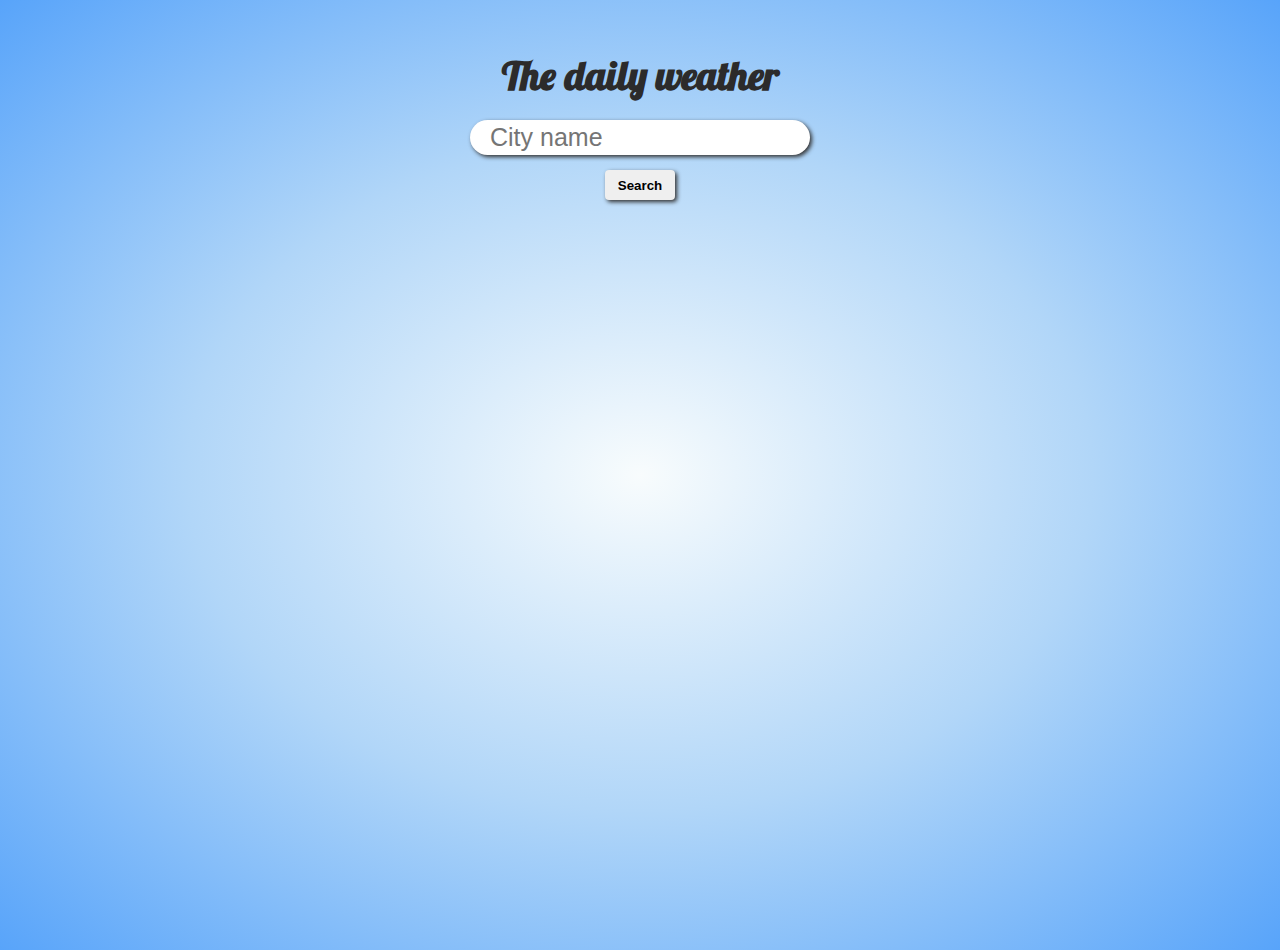
==== weather-app/index.html @ a04d277d "Extra style added and made responsive. still work on js file" ====
<!DOCTYPE html>
<html lang="en">
  <head>
    <meta charset="UTF-8" />
    <meta http-equiv="X-UA-Compatible" content="IE=edge" />
    <meta name="viewport" content="width=device-width, initial-scale=1.0" />
    <link
      href="https://fonts.googleapis.com/css2?family=Lobster&display=swap"
      rel="stylesheet"
    />
    <link rel="stylesheet" href="style.css" />

    <title>Weather-app</title>
  </head>
  <body>
    <!--Dynamically in javascript created-->
    <script src="main.js"></script>
  </body>
</html>
---- weather-app/style.css ----
* {
  padding: 0;
  margin: 0;
}
body {
  height: 100vh;
  max-width: 100vw;
  box-sizing: border-box;
  font-family: sans-serif;
  background-image: radial-gradient(
    rgb(248, 252, 253),
    rgb(177, 214, 248),
    rgb(88, 164, 250)
  );
}
.container {
  display: flex;
  flex-wrap: wrap;
  justify-content: center;
  align-items: center;
  margin: 15px;
}
.search {
  display: flex;
  flex-direction: column;
  justify-content: center;
  align-items: center;
  border: none;
  margin-top: 50px;
}
.header {
  margin-bottom: 20px;
  font-family: "Lobster", cursive;
  font-size: 40px;
  color: rgb(44, 43, 43);
}
.myInput {
  height: 35px;
  width: 300px;
  border-radius: 20px;
  border: none;
  font-size: 25px;
  padding: 0px 20px;
  box-shadow: 2px 2px 4px rgb(49, 49, 49);
}
.btn {
  height: 30px;
  width: 70px;
  margin-top: 15px;
  border-radius: 4px;
  border: none;
  font-weight: bold;
  box-shadow: 2px 2px 4px rgb(49, 49, 49);
}
.btn:hover {
  transform: translateY(1px);
  background-color: rgb(25, 108, 252);
  color: rgb(255, 255, 255);
  cursor: pointer;
}

.minMax {
  display: flex;
}
.minMax p {
  margin: 0px 10px;
}

.weather {
  display: flex;
  flex-direction: column;
  justify-content: center;
  align-items: center;
  margin: 30px 15px;
  box-shadow: 5px 5px 8px rgb(48, 47, 47);
  background-image: radial-gradient(
    rgb(193, 238, 252),
    rgb(85, 168, 245),
    rgb(63, 128, 250)
  );
  border-radius: 10px;
  padding: 20px 10px;
}
.weather:hover {
  transform: translateY(-3px);
  cursor: pointer;
}
.name {
  margin-bottom: 15px;
}
.dateTime {
  display: flex;
}
.time {
  margin-left: 20px;
}
.image {
  width: 120px;
}
@media (max-width: 650px) {
  .header {
    font-size: 30px;
  }
  .myInput {
    height: 30px;
    width: 200px;
    border-radius: 18px;
    border: none;
    font-size: 20px;
    padding: 0px 20px;
    box-shadow: 2px 2px 4px rgb(49, 49, 49);
  }
}
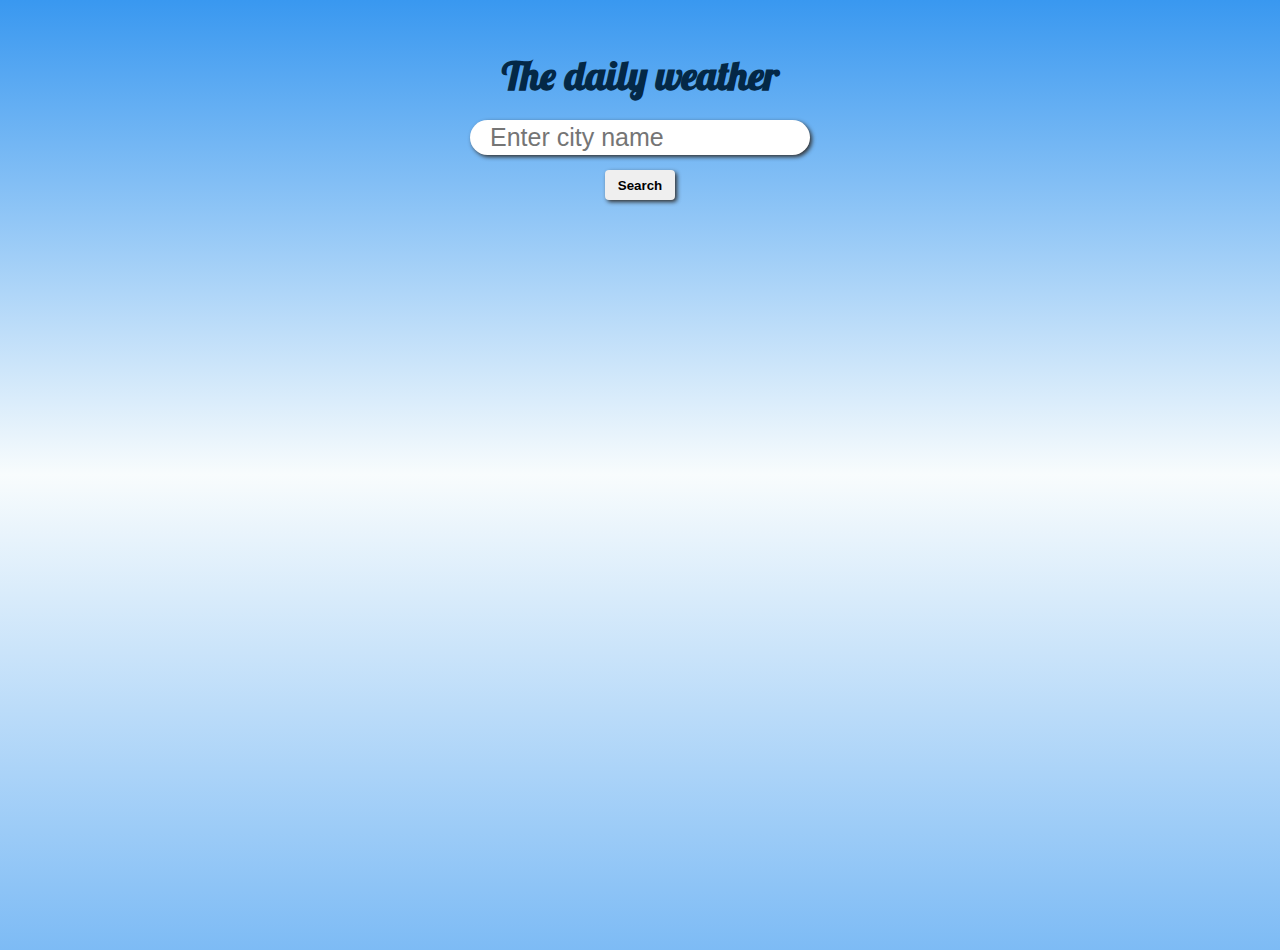
==== commit 394eab51: "The final css styling is finished and made responsive" ====
--- a/weather-app/index.html
+++ b/weather-app/index.html
@@ -9,11 +9,10 @@
       rel="stylesheet"
     />
     <link rel="stylesheet" href="style.css" />
-
+    <script defer src="main.js"></script>
     <title>Weather-app</title>
   </head>
   <body>
     <!--Dynamically in javascript created-->
-    <script src="main.js"></script>
   </body>
 </html>
--- a/weather-app/style.css
+++ b/weather-app/style.css
@@ -7,18 +7,18 @@
   max-width: 100vw;
   box-sizing: border-box;
   font-family: sans-serif;
-  background-image: radial-gradient(
+  background-image: linear-gradient(
+    rgb(57, 152, 240),
     rgb(248, 252, 253),
-    rgb(177, 214, 248),
-    rgb(88, 164, 250)
+    rgb(125, 187, 245)
   );
 }
-.container {
-  display: flex;
-  flex-wrap: wrap;
-  justify-content: center;
-  align-items: center;
-  margin: 15px;
+
+.header {
+  margin-bottom: 20px;
+  font-family: "Lobster", cursive;
+  font-size: 40px;
+  color: rgb(4, 40, 70);
 }
 .search {
   display: flex;
@@ -27,12 +27,6 @@
   align-items: center;
   border: none;
   margin-top: 50px;
-}
-.header {
-  margin-bottom: 20px;
-  font-family: "Lobster", cursive;
-  font-size: 40px;
-  color: rgb(44, 43, 43);
 }
 .myInput {
   height: 35px;
@@ -58,15 +52,40 @@
   color: rgb(255, 255, 255);
   cursor: pointer;
 }
-
-.minMax {
+.container {
   display: flex;
-}
-.minMax p {
-  margin: 0px 10px;
+  flex-direction: column;
+  flex-wrap: wrap;
+  justify-content: center;
+  align-items: center;
+  margin: 15px;
 }
 
-.weather {
+.imageDiv {
+  display: flex;
+  justify-content: center;
+  align-items: center;
+}
+.weatherCont {
+  display: flex;
+  flex-direction: column;
+}
+.firstCardCont {
+  display: flex;
+  justify-content: center;
+  align-items: center;
+  margin-top: 50px;
+  margin-bottom: 50px;
+}
+.lastCardsCont {
+  margin-top: 100px;
+  display: flex;
+  flex-wrap: wrap;
+  justify-content: center;
+  align-items: center;
+}
+
+.weatherDiv {
   display: flex;
   flex-direction: column;
   justify-content: center;
@@ -74,14 +93,14 @@
   margin: 30px 15px;
   box-shadow: 5px 5px 8px rgb(48, 47, 47);
   background-image: radial-gradient(
-    rgb(193, 238, 252),
-    rgb(85, 168, 245),
-    rgb(63, 128, 250)
+    rgb(196, 236, 248),
+    rgb(102, 179, 250),
+    rgb(27, 132, 251)
   );
   border-radius: 10px;
   padding: 20px 10px;
 }
-.weather:hover {
+.weatherDiv:hover {
   transform: translateY(-3px);
   cursor: pointer;
 }
@@ -90,13 +109,32 @@
 }
 .dateTime {
   display: flex;
+  align-items: center;
 }
-.time {
-  margin-left: 20px;
-}
+
 .image {
   width: 120px;
 }
+.cityImage {
+  width: 400px;
+  height: 300px;
+  margin: 20px;
+  border-radius: 15px;
+}
+
+.minMax {
+  display: flex;
+  font-weight: bold;
+}
+.minMax p {
+  margin: 0px 10px;
+}
+.description,
+.humidity,
+.wind {
+  font-weight: bold;
+}
+
 @media (max-width: 650px) {
   .header {
     font-size: 30px;
@@ -110,4 +148,10 @@
     padding: 0px 20px;
     box-shadow: 2px 2px 4px rgb(49, 49, 49);
   }
+  .cityImage {
+    width: 250px;
+    height: 200px;
+    margin: 10px;
+    border-radius: 10px;
+  }
 }
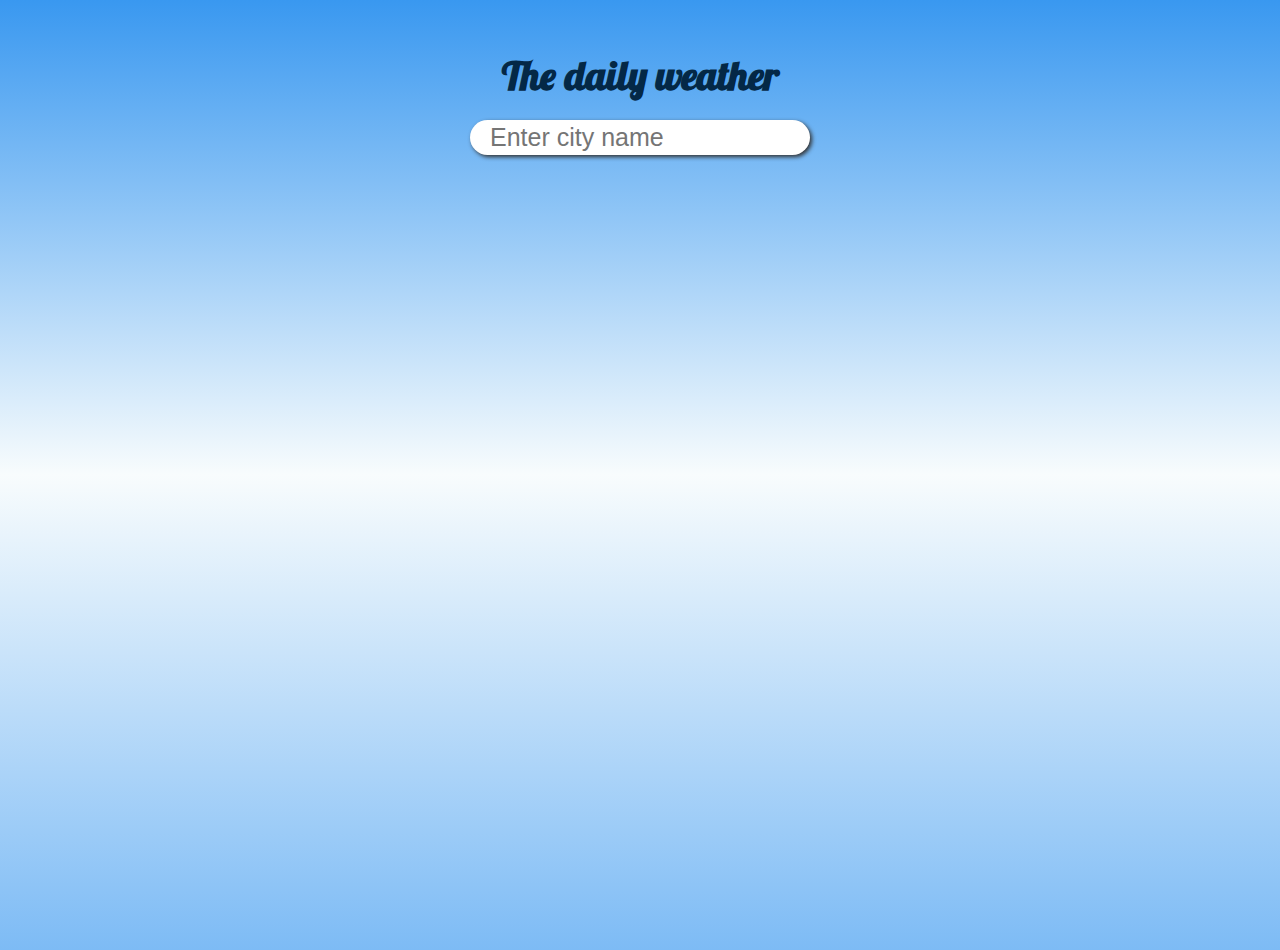
==== commit f012d4fb: "Git ignore file is created to hide api keys" ====
--- a/weather-app/index.html
+++ b/weather-app/index.html
@@ -9,7 +9,7 @@
       rel="stylesheet"
     />
     <link rel="stylesheet" href="style.css" />
-    <script defer src="main.js"></script>
+    <script type="module" defer src="main.js"></script>
     <title>Weather-app</title>
   </head>
   <body>
--- a/weather-app/style.css
+++ b/weather-app/style.css
@@ -70,6 +70,16 @@
   display: flex;
   flex-direction: column;
 }
+.createDayTemDiv {
+  display: flex;
+  justify-content: center;
+  align-items: center;
+  margin: 15px;
+}
+.createDayTemDiv h1 {
+  margin-left: 20px;
+}
+
 .firstCardCont {
   display: flex;
   justify-content: center;
